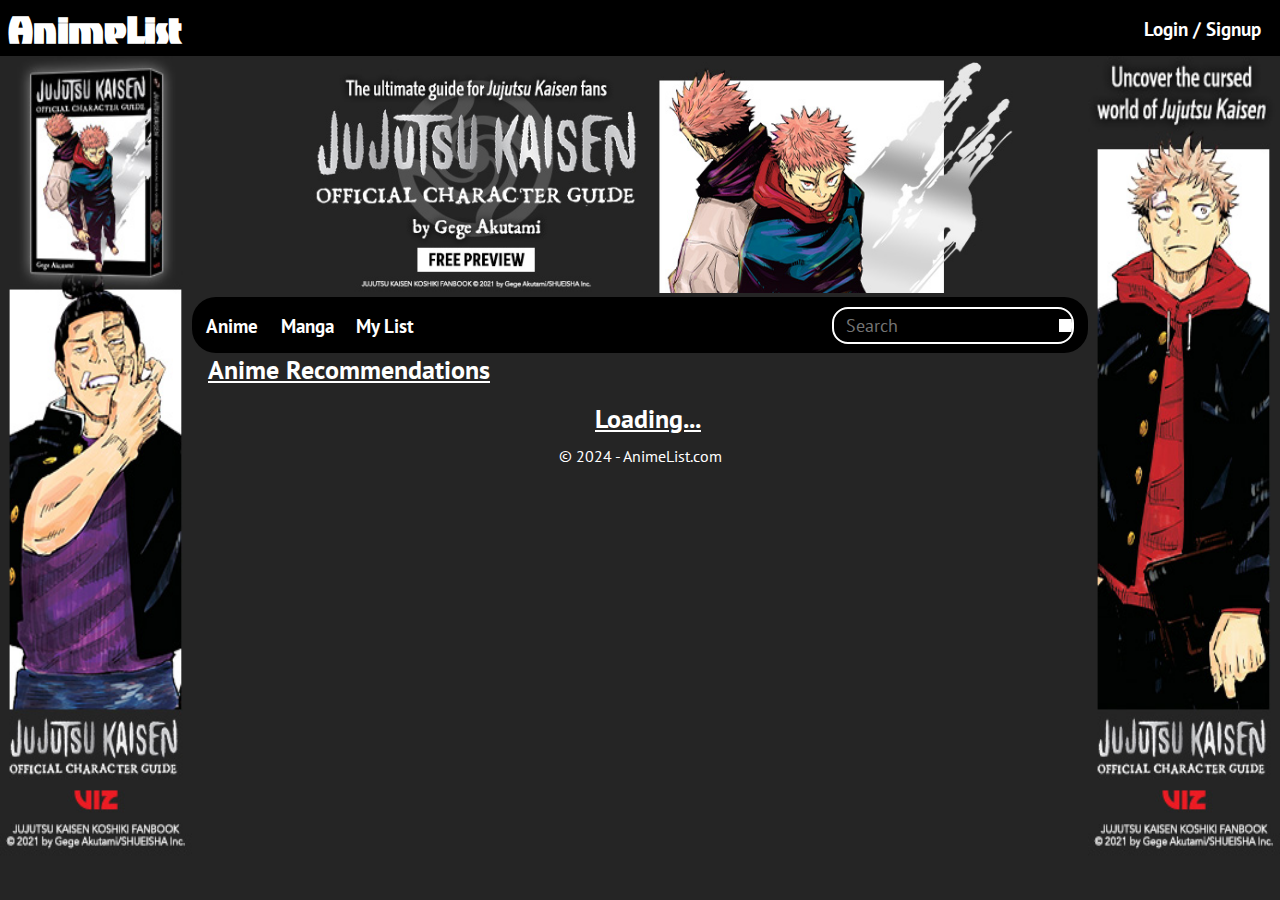
==== html/a-recs.html @ c7b755f1 "Initial commit" ====
<!DOCTYPE html>
<html lang="en">
  <head>
    <meta charset="UTF-8" />
    <meta name="viewport" content="width=device-width, initial-scale=1.0" />
    <link rel="stylesheet" href="../css/style.css" />
    <link rel="stylesheet" href="../css/mobile.css" />
    <link rel="stylesheet" href="../css/recs.css" />
    <link
      rel="stylesheet"
      href="https://cdnjs.cloudflare.com/ajax/libs/font-awesome/5.14.0/css/all.min.css"
      integrity="sha512-1PKOgIY59xJ8Co8+NE6FZ+LOAZKjy+KY8iq0G4B3CyeY6wYHN3yt9PW0XpSriVlkMXe40PTKnXrLnZ9+fkDaog=="
      crossorigin="anonymous"
    />
    <script type="module" src="../script/recs.js" defer></script>
    <title>Anime Recommendations</title>
  </head>
  <body>
    <nav class="navbar">
      <h2><a href="../index.html">AnimeList</a></h2>
      <ul>
        <li><a href="login.html">Login / Signup</a></li>
      </ul>
    </nav>

    <div class="container">
      <img class="sidebar left" src="../imgs/jjk-left.jpeg" />
      <main>
        <a
          href="https://www.viz.com/read/book/jujutsu-kaisen-the-official-character-guide/product/7824"
          target="_blank"
        >
          <img
            class="banner"
            src="../imgs/banner.jpeg"
            alt="jujutsu kaisen banner"
          />
        </a>
        <section class="navbar rounded">
          <ul>
            <li>
              <div class="dropdown">
                <button class="dropbtn">
                  Anime <i class="fas fa-caret-down"></i>
                </button>
                <div class="dropdown-content">
                  <a href="a-review.html">Reviews</a>
                  <a href="a-seasonal.html">Seasonal</a>
                  <a href="a-recs.html">Recommendations</a>
                </div>
              </div>
            </li>
            <li>
              <div class="dropdown">
                <button class="dropbtn">
                  Manga <i class="fas fa-caret-down"></i>
                </button>
                <div class="dropdown-content">
                  <a href="m-review.html">Reviews</a>
                  <a href="m-recs.html">Recommendations</a>
                </div>
              </div>
            </li>
            <li>
              <a href="#">My List</a>
            </li>
          </ul>

          <div class="search-container">
            <input
              type="text"
              class="searchbar"
              id="search"
              placeholder="Search"
            />
            <button class="btn">
              <i class="fas fa-search"></i>
            </button>
          </div>
        </section>

        <section class="recs-container">
          <h2>Anime Recommendations</h2>
          <div id="anime-recs">
            <h2 class="loading">Loading...</h2>
          </div>
        </section>

        <footer>
          <p>&copy; 2024 - AnimeList.com</p>
        </footer>
      </main>

      <img class="sidebar right" src="../imgs/jjk-right.jpeg" />
    </div>
  </body>
</html>
---- css/style.css ----
@import url("https://fonts.googleapis.com/css2?family=PT+Sans:ital,wght@0,400;0,700;1,400;1,700&family=Tac+One&display=swap");

:root {
  --primary-color: #000;
  --secondary-color: #fff;
}
* {
  margin: 0;
  padding: 0;
  box-sizing: border-box;
}

body {
  background-color: #252525;
  overscroll-behavior: none;
  font-family: "PT Sans", sans-serif;
}

main {
  width: 70vw;
  display: flex;
  flex-direction: column;
  justify-content: center;
  margin: 0 auto;
}

nav {
  width: 100%;
  position: fixed;
  top: 0;
}

h2 a {
  text-decoration: none;
  color: var(--secondary-color);
  cursor: pointer;
}

.navbar {
  background-color: var(--primary-color);
  color: var(--secondary-color);
  display: flex;
  justify-content: space-between;
  align-items: center;
  padding: 0.2rem 0.5rem;
}

ul {
  list-style: none;
  display: flex;
}

li {
  margin: 0 0.7rem;
  font-weight: 600;
  font-size: 1.2rem;
}

li:first-child {
  margin-left: 0;
}

li a {
  text-decoration: none;
  color: var(--secondary-color);
  cursor: pointer;
}

.dropbtn {
  background-color: transparent;
  color: var(--secondary-color);
  padding: 0;
  font-size: 1.2rem;
  font-weight: 600;
  font-size: 1.2rem;
  font-family: "pt sans", sans-serif;
  border: none;
  cursor: pointer;
}

.dropdown {
  display: inline-block;
}

.dropdown-content {
  display: none;
  position: absolute;
  background-color: var(--primary-color);
  min-width: 1rem;
}

.dropdown-content a {
  color: var(--secondary-color);
  padding: 0.3rem 0.5rem;
  text-decoration: none;
  display: block;
}

.dropdown-content a:hover {
  text-decoration: underline;
}

.dropdown:hover .dropdown-content {
  display: block;
}

nav h2 {
  font-size: 3rem;
  font-family: "Tac One", sans-serif;
}

.container {
  display: flex;
  justify-content: center;
}

.sidebar {
  width: 15vw;
  height: 90vh;
  position: fixed;
  top: 3.5rem;
}

.left {
  left: 0;
}

.right {
  right: 0;
}

.banner {
  width: 70vw;
  margin-top: 3.9rem;
}

.rounded {
  border-radius: 1.5rem;
  padding: 0.6rem 0.9rem;
}

.search-container {
  border: 2px solid var(--secondary-color);
  border-radius: 1rem;
  overflow: hidden;
  display: flex;
  align-items: center;
}
.searchbar {
  background-color: transparent;
  font-size: 1.1rem;
  padding: 0.3rem 0.7rem;
  color: #fff;
  border-radius: 1rem 0 0 1rem;
  border: none;
  font-family: "pt sans", sans-serif;
}

.btn {
  background-color: transparent;
  border: none;
  cursor: pointer;
  background-color: var(--secondary-color);
  font-size: 1.2rem;
  padding: 0.4rem;
}

.loading {
  color: var(--secondary-color);
  text-align: center;
  margin-top: 1rem;
  font-size: 4rem;
  text-decoration: none;
}

.popular-series {
  color: #fff;
}

.popular-series h2 {
  font-size: 1.6rem;
  margin-left: 1rem;
  text-decoration: underline;
}

.carousel {
  display: flex;
  justify-content: space-between;
  overflow-x: scroll;
  margin: 0.3rem 1rem 0.5rem 1rem;
}

.card {
  margin: 0 0.3rem;
  background-size: cover;
  background-position: center;
  background-repeat: no-repeat;
  display: flex;
  flex-direction: column;
  justify-content: flex-end;
  height: 300px;
  border-radius: 0.3rem;
  border: 3px solid var(--primary-color);
}

.info {
  padding: 0.3rem;
  background-color: #000000b4;
  color: var(--secondary-color);
  width: 200px;
}

.info h3 {
  line-height: 1rem;
  margin-bottom: 0.3rem;
}

.info a {
  font-size: 1rem;
  color: var(--secondary-color);
  cursor: pointer;
}

.info p {
  font-size: 0.9rem;
  line-height: 0.9rem;
}

.add-btn {
  background-color: var(--secondary-color);
  border: none;
  cursor: pointer;
  color: var(--primary-color);
  font-size: 0.8rem;
  padding: 0.2rem;
  border-radius: 0.2rem;
  display: flex;
  align-items: center;
  margin: 0.4rem 0 0.2rem 0;
}

.add-btn i {
  font-size: 0.6rem;
  margin-right: 0.2rem;
}

.add-btn:hover {
  background-color: #7d0000;
  color: var(--secondary-color);
}

footer {
  color: var(--secondary-color);
  text-align: center;
  padding: 0.7rem 0.5rem 0.3rem 0.5rem;
}
---- css/mobile.css ----
@media screen and (max-width: 900px) {
  .sidebar {
    display: none;
  }

  .banner {
    width: 100vw;
    height: 15vh;
    align-self: center;
    overflow-x: hidden;
  }

  .rounded {
    width: 97vw;
    margin: 0 auto;
    flex-wrap: wrap;
    justify-content: center;
  }

  .rounded li {
    margin-bottom: 0.5rem;
  }

  main {
    width: 100vw;
  }

  .searchbar {
    width: 100vw;
  }

  .popular-series h2 {
    text-align: center;
  }
}
---- css/recs.css ----
.recs-container h2 {
  font-size: 1.6rem;
  text-decoration: underline;
  margin-left: 1rem;
  color: var(--secondary-color);
}

.recs-container a {
  color: var(--secondary-color);
  text-decoration: none;
}

.recs-container h3 {
  font-weight: 500;
  border-bottom: 1px solid #5c5c5c;
  margin-bottom: 0.5rem;
}

.rec {
  background-color: var(--primary-color);
  color: var(--secondary-color);
  margin: 0.5rem 1rem;
  border-radius: 0.3rem;
  padding: 0.5rem;
}

.author-choices {
  display: flex;
  justify-content: space-between;
  margin-bottom: 0.5rem;
}

.choices:first-child {
  margin-right: 3rem;
}

.choices {
  display: flex;
  max-width: 500px;
}

.choices img {
  width: 100px;
}

.choice-text {
  display: flex;
  flex-direction: column;
  margin-right: 1rem;
}

.choice-text p {
  display: flex;
  flex-direction: column;
}

.choice-text button {
  width: 100px;
}
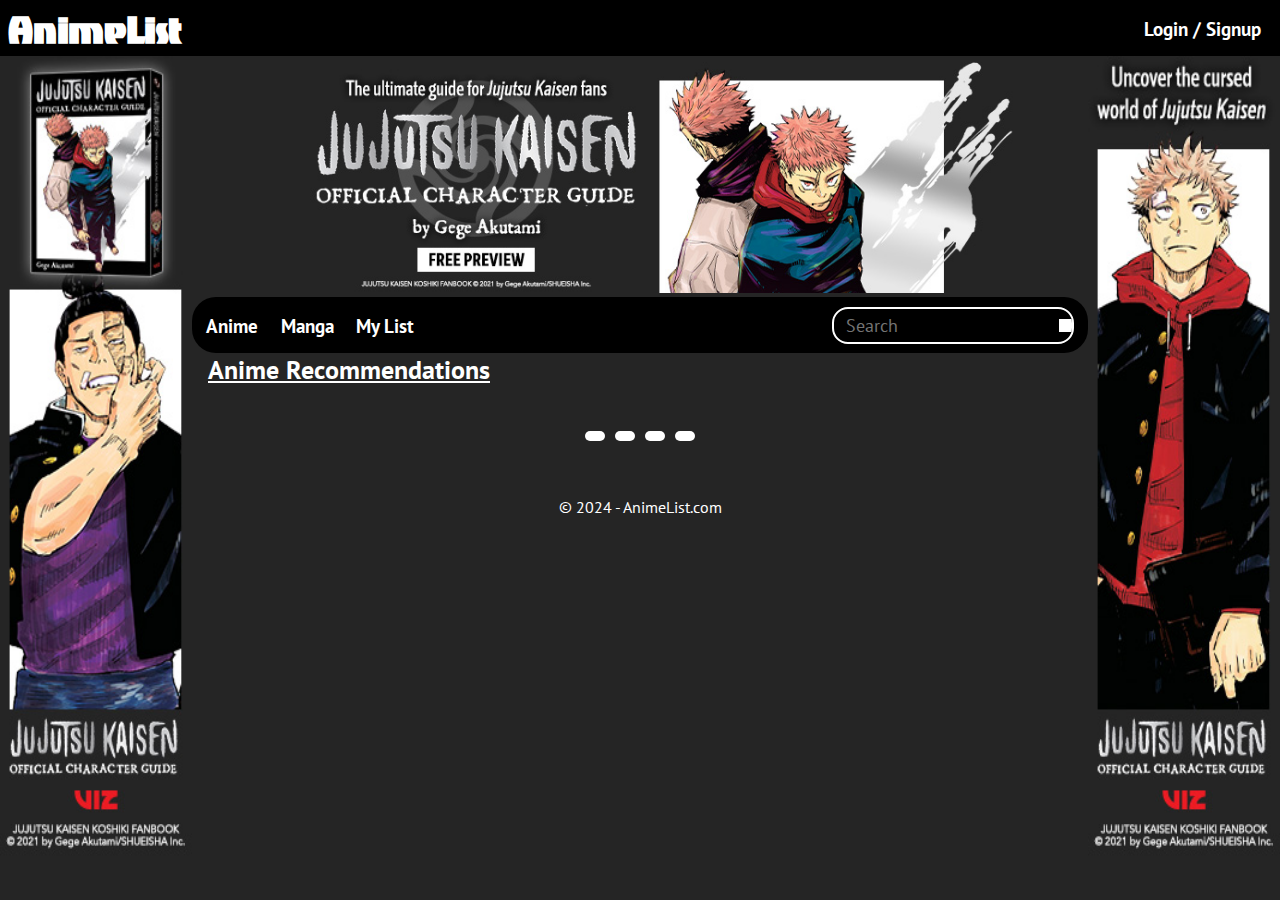
==== commit a1afddeb: "update" ====
--- a/html/a-recs.html
+++ b/html/a-recs.html
@@ -19,7 +19,7 @@
     <nav class="navbar">
       <h2><a href="../index.html">AnimeList</a></h2>
       <ul>
-        <li><a href="login.html">Login / Signup</a></li>
+        <li><a href="signup.html">Login / Signup</a></li>
       </ul>
     </nav>
 
@@ -45,7 +45,6 @@
                 </button>
                 <div class="dropdown-content">
                   <a href="a-review.html">Reviews</a>
-                  <a href="a-seasonal.html">Seasonal</a>
                   <a href="a-recs.html">Recommendations</a>
                 </div>
               </div>
@@ -62,7 +61,7 @@
               </div>
             </li>
             <li>
-              <a href="#">My List</a>
+              <a href="mylist.html">My List</a>
             </li>
           </ul>
 
@@ -82,7 +81,12 @@
         <section class="recs-container">
           <h2>Anime Recommendations</h2>
           <div id="anime-recs">
-            <h2 class="loading">Loading...</h2>
+            <div class="loading-wave">
+              <div class="loading-bar"></div>
+              <div class="loading-bar"></div>
+              <div class="loading-bar"></div>
+              <div class="loading-bar"></div>
+            </div>
           </div>
         </section>
 
--- a/css/style.css
+++ b/css/style.css
@@ -154,6 +154,7 @@
   border-radius: 1rem 0 0 1rem;
   border: none;
   font-family: "pt sans", sans-serif;
+  outline: none;
 }
 
 .btn {
@@ -254,3 +255,47 @@
   text-align: center;
   padding: 0.7rem 0.5rem 0.3rem 0.5rem;
 }
+
+.loading-wave {
+  width: 300px;
+  height: 100px;
+  display: flex;
+  justify-content: center;
+  align-items: center;
+  margin: 0 auto;
+}
+
+.loading-bar {
+  width: 20px;
+  height: 10px;
+  margin: 0 5px;
+  background-color: var(--secondary-color);
+  border-radius: 5px;
+  animation: loading-wave-animation 1s ease-in-out infinite;
+}
+
+.loading-bar:nth-child(2) {
+  animation-delay: 0.1s;
+}
+
+.loading-bar:nth-child(3) {
+  animation-delay: 0.2s;
+}
+
+.loading-bar:nth-child(4) {
+  animation-delay: 0.3s;
+}
+
+@keyframes loading-wave-animation {
+  0% {
+    height: 10px;
+  }
+
+  50% {
+    height: 50px;
+  }
+
+  100% {
+    height: 10px;
+  }
+}
--- a/css/mobile.css
+++ b/css/mobile.css
@@ -32,4 +32,13 @@
   .popular-series h2 {
     text-align: center;
   }
+
+  .container {
+    flex-direction: column;
+    align-items: center;
+  }
+
+  .hero {
+    justify-content: center;
+  }
 }
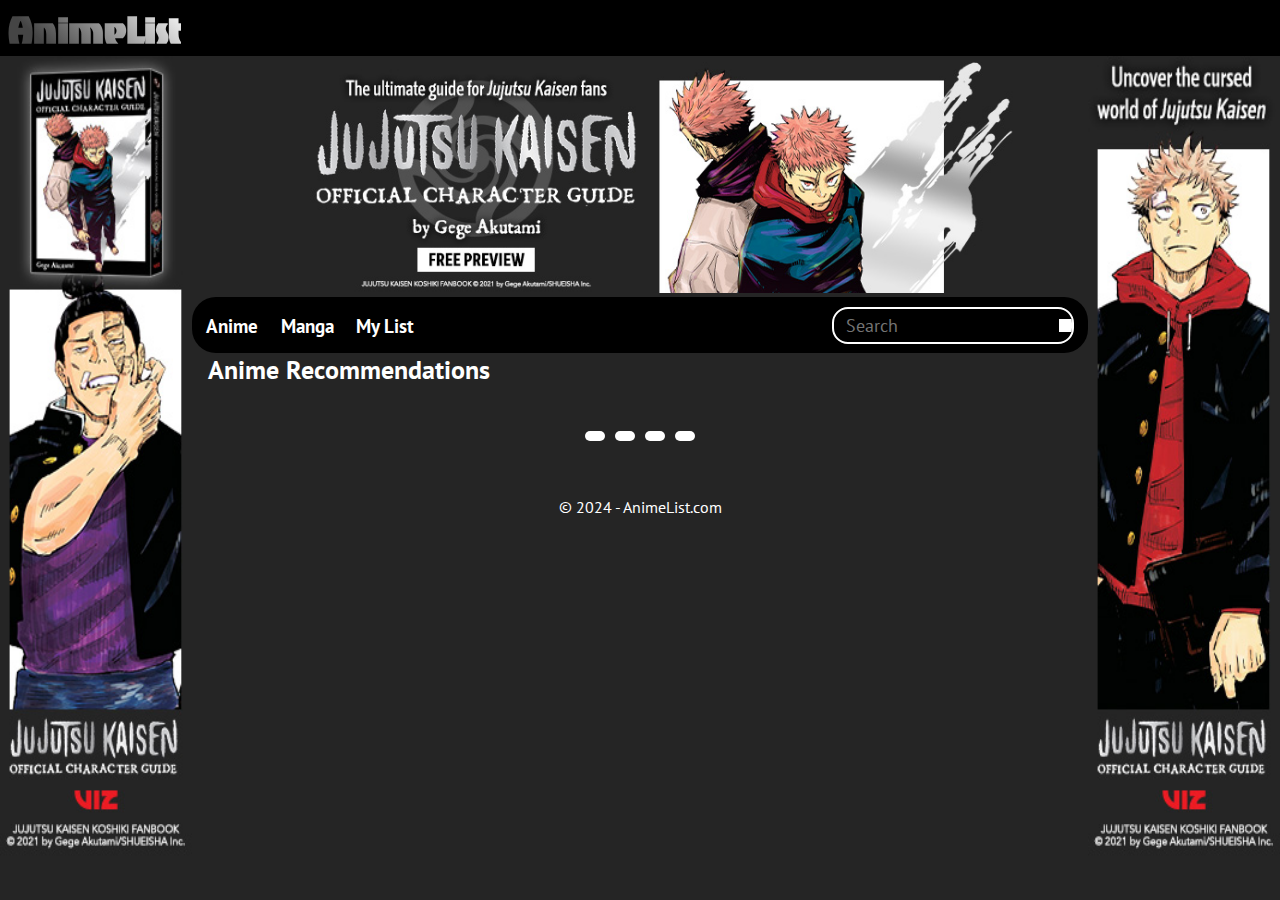
==== commit 90eec75e: "up" ====
--- a/html/a-recs.html
+++ b/html/a-recs.html
@@ -17,10 +17,7 @@
   </head>
   <body>
     <nav class="navbar">
-      <h2><a href="../index.html">AnimeList</a></h2>
-      <ul>
-        <li><a href="signup.html">Login / Signup</a></li>
-      </ul>
+      <h2><a href="home.html">AnimeList</a></h2>
     </nav>
 
     <div class="container">
--- a/css/style.css
+++ b/css/style.css
@@ -87,6 +87,7 @@
   position: absolute;
   background-color: var(--primary-color);
   min-width: 1rem;
+  z-index: 1;
 }
 
 .dropdown-content a {
@@ -107,6 +108,9 @@
 nav h2 {
   font-size: 3rem;
   font-family: "Tac One", sans-serif;
+  background: linear-gradient(45deg, #454545 0 20%, #ffffff 100% 50%);
+  background-clip: text;
+  -webkit-text-fill-color: transparent;
 }
 
 .container {
@@ -181,14 +185,23 @@
 .popular-series h2 {
   font-size: 1.6rem;
   margin-left: 1rem;
-  text-decoration: underline;
 }
 
 .carousel {
   display: flex;
   justify-content: space-between;
   overflow-x: scroll;
+  scroll-behavior: smooth;
+  scrollbar-width: none;
+  padding: 0 0.5rem;
   margin: 0.3rem 1rem 0.5rem 1rem;
+  mask-image: linear-gradient(
+    to left,
+    transparent 0%,
+    #000000 30px,
+    #000000 calc(100% - 30px),
+    transparent 100%
+  );
 }
 
 .card {
@@ -199,7 +212,7 @@
   display: flex;
   flex-direction: column;
   justify-content: flex-end;
-  height: 300px;
+  height: 260px;
   border-radius: 0.3rem;
   border: 3px solid var(--primary-color);
 }
@@ -208,7 +221,7 @@
   padding: 0.3rem;
   background-color: #000000b4;
   color: var(--secondary-color);
-  width: 200px;
+  width: 180px;
 }
 
 .info h3 {
--- a/css/mobile.css
+++ b/css/mobile.css
@@ -1,6 +1,10 @@
 @media screen and (max-width: 900px) {
   .sidebar {
     display: none;
+  }
+
+  .navbar {
+    justify-content: center;
   }
 
   .banner {
--- a/css/recs.css
+++ b/css/recs.css
@@ -1,6 +1,5 @@
 .recs-container h2 {
   font-size: 1.6rem;
-  text-decoration: underline;
   margin-left: 1rem;
   color: var(--secondary-color);
 }
@@ -16,10 +15,14 @@
   margin-bottom: 0.5rem;
 }
 
+.rec:first-of-type {
+  margin-top: 0;
+}
+
 .rec {
   background-color: var(--primary-color);
   color: var(--secondary-color);
-  margin: 0.5rem 1rem;
+  margin: 0.1rem 1rem;
   border-radius: 0.3rem;
   padding: 0.5rem;
 }
